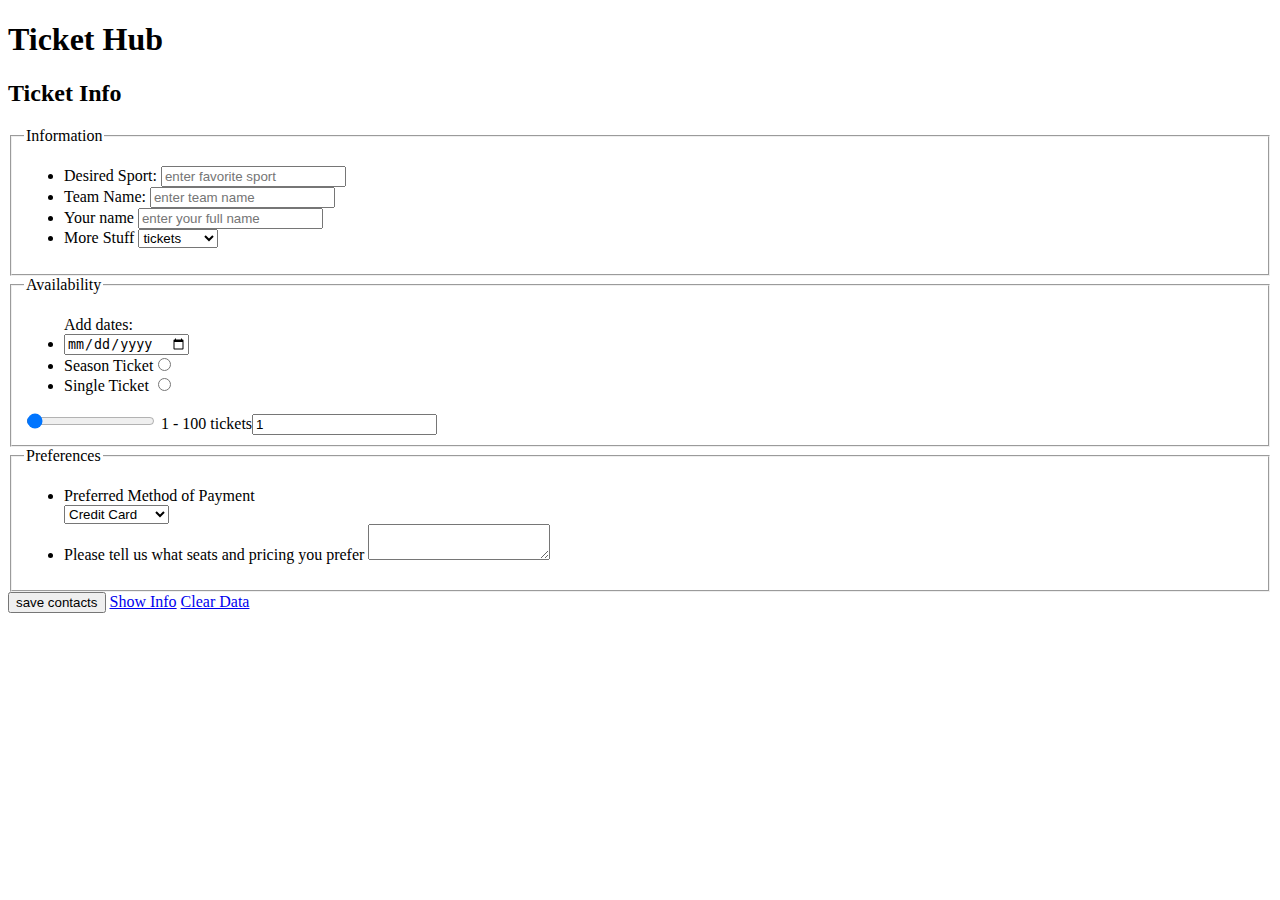
==== additem/additem.html @ cb16a2ed "update additem" ====
<!DOCTYPE html>
<!-- Project 3, Banchop Ben Kangdouangnhot, Term 1305, VFW -->
<html>
	<head>
    	<title>Ticket Hub</title>
 		<link rel="stylesheet" href="../ccs/styles.css" type="text/css" />
   	    <meta charset="UTF-8">
    	<meta name = "MobileOptimized" content= "320" />
    	<meta name = "robot" content="index, follow" />
   	    <meta name = "HandheldFriendly" content="True" />
   	    <meta name = "viewport" content="user-scalable=no, width=device-width"/>
	</head>
	<body>
  	<header>
 		<h1 id="h1">Ticket Hub</h1>
 	    <h2 id="h2" >Ticket Info</h2> 
   </header>
   <form action="#" method = "post" id="forms">
       <fieldset>
			<legend>Information</legend>
			<ul id="errors" ></ul>
			<ul>
				<li><label for="team"> Desired Sport:  </label><input type = "text" id = "sport" placeholder="enter favorite sport"/></li>
 				<li><label for="tname"> Team Name: </label><input type = "text" id = "tname" placeholder="enter team name"/></li>
 				<li><label for="name"> Your name </label><input type = "text" id = "name" placeholder="enter your full name"/></li>
 				<li id="mStuff"><label for="group">More Stuff </label></li>
  	  		</ul>
	   </fieldset>
	   <fieldset>
	   		<legend>Availability</legend>
	  		<ul>
				<text> Add dates: </text>
				<li><input id="aDate"  <input type="date" />		
 				<li><label for => Season Ticket</label><input type="radio" value ="Season" id="season" name="any"/></li>
 				<li><label for => Single Ticket </label><input type="radio" value="Single"  id="single" name="any"></li>
 			</ul>		
 			</label>
			<div>
				<input id="range" type="range" min="0" max="100" value="1"/>
			    <text> 1 - 100 tickets</text><input id="tickets" type="text" value="1"/>
			</div>		 
	   </fieldset>
	   <fieldset>
    		<legend>Preferences</legend>
			<ul>
 	 			<li><label for="payments">Preferred Method of Payment</label></li>
  				<select id="payments">
	   <optgroup label="Method">
	   		<option value ="Credit" id="credit">Credit Card</option>
	  		<option value ="Cash" id="cash">Cash</option>
	   		<option value="Check" id="check">Check</option>
	   </optgroup>
	 			</select>
	 		<li>
	  			<label for="concerns"> Please tell us what seats and pricing you prefer </label><textarea id="concerns"></textarea>
	  		</li>			
	 		</ul>
	  </fieldset>
	</form>
		<nav>
			<input type="submit" value="save contacts" id="saveValues" name="button"/>
	  		<a href="#" id="Info"> Show Info</a>
			<a href="../additem/additem.html" id="clearData">Clear Data</a>
	  		<a href="../additem/additem.html" id="back" style="display:none;"> Back </a>		    			
		</nav>
  	  <script type="text/javascript" src="../js/main.js"></script>
	</body>
</html>
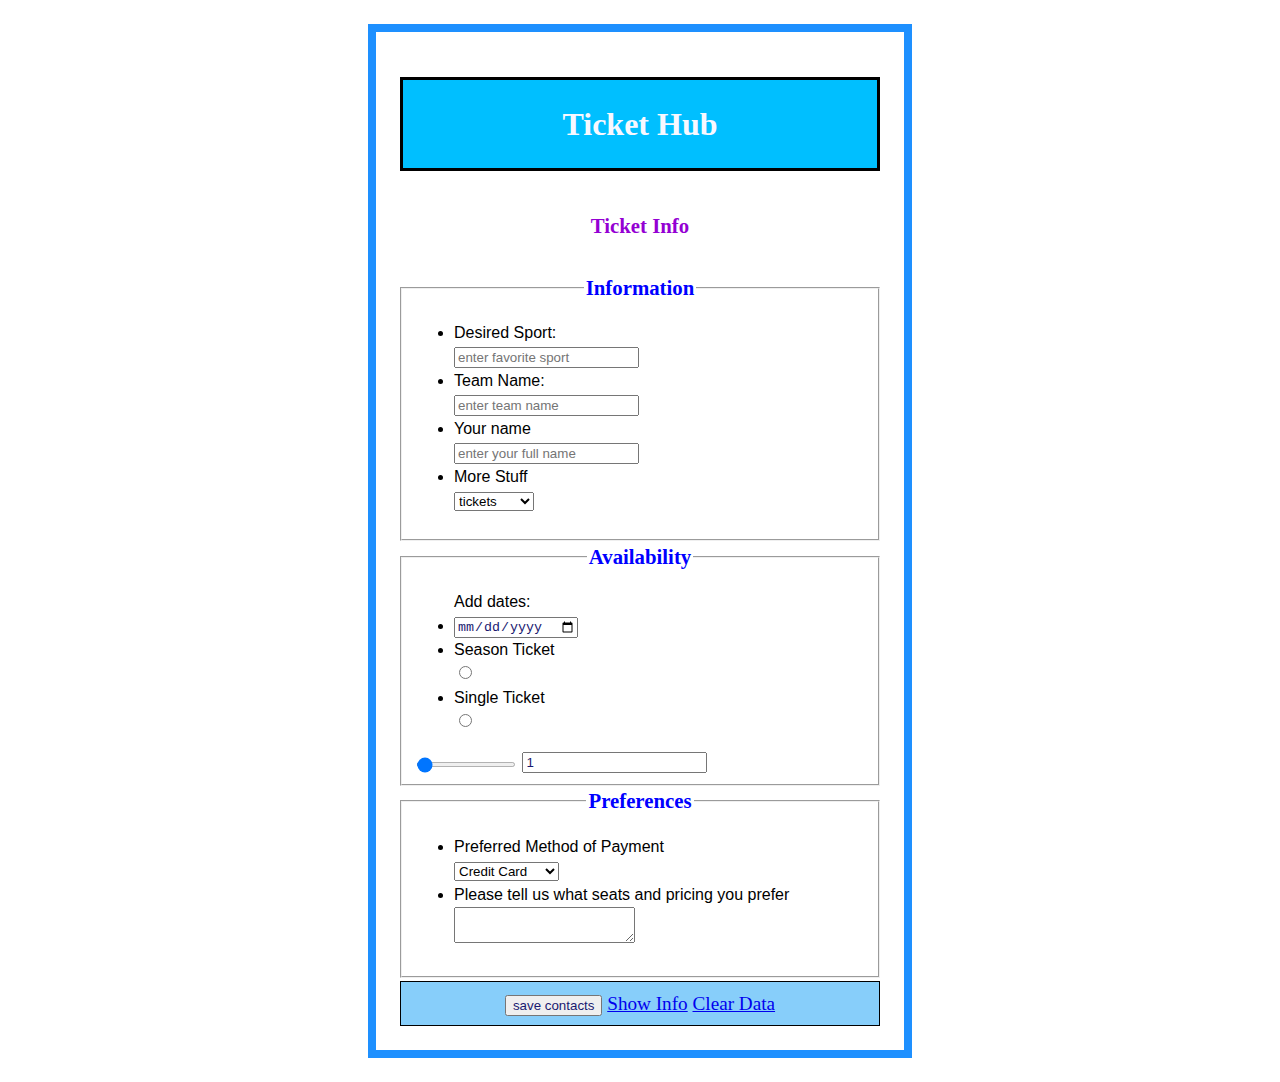
==== commit 42ebb9b6: "minor change" ====
--- a/additem/additem.html
+++ b/additem/additem.html
@@ -3,7 +3,7 @@
 <html>
 	<head>
     	<title>Ticket Hub</title>
- 		<link rel="stylesheet" href="../ccs/styles.css" type="text/css" />
+ 		<link rel="stylesheet" href="../css/styles.css" type="text/css" />
    	    <meta charset="UTF-8">
     	<meta name = "MobileOptimized" content= "320" />
     	<meta name = "robot" content="index, follow" />
@@ -37,7 +37,7 @@
  			</label>
 			<div>
 				<input id="range" type="range" min="0" max="100" value="1"/>
-			    <text> 1 - 100 tickets</text><input id="tickets" type="text" value="1"/>
+			        <input id="tickets" type="text" value="1"/>
 			</div>		 
 	   </fieldset>
 	   <fieldset>
@@ -58,10 +58,10 @@
 	  </fieldset>
 	</form>
 		<nav>
-			<input type="submit" value="save contacts" id="saveValues" name="button"/>
+			<input type="button" value="save contacts" id="saveValues" </>
 	  		<a href="#" id="Info"> Show Info</a>
 			<a href="../additem/additem.html" id="clearData">Clear Data</a>
-	  		<a href="../additem/additem.html" id="back" style="display:none;"> Back </a>		    			
+	  		<a href="../additem/additem.html" id="back" style="display:none;" > Back </a>		    			
 		</nav>
   	  <script type="text/javascript" src="../js/main.js"></script>
 	</body>
--- a/css/styles.css
+++ b/css/styles.css
@@ -0,0 +1,85 @@
+/* VFW
+   Term 1305
+   Banchop Ben Kangdouangnhot
+   Project 3
+ */
+   
+   
+html {
+     background-color: #fff;
+}
+body {
+    font-family: "Helvetica", "Arial", sans-serif;
+    margin: 1.5em auto;
+    padding: 1.5em;
+    background-color: #fff;
+    color: #000000;
+    max-width: 30em;
+    border: .55em solid #1E90FF;
+    line-height: 1.5em;
+    
+}
+p {
+    margin: 1.5em 0;
+   
+}
+h1 {
+	
+	text-align: center;
+    background-color: #00BFFF;
+    color: #F8F8FF;
+    font-size: 200%;
+    padding: 1em;
+    border: 3px solid black;
+    font-family:"Times New Roman", Times, serif;
+
+}
+
+h2 {
+	text-align: left;
+	font-size: 130%;
+	color: #9400D3;
+	text-align: center;
+    padding: 1em;
+    font-family:"Times New Roman", Times, serif;
+}
+
+label {
+	display : block;
+
+}
+
+
+nav {
+	font-size: 120%;
+	text-align: center;
+	color: #000000;
+	padding: .5em;
+    background-color: #87CEFA;
+    border: 1px solid black;
+    font-family:"Times New Roman", Times, serif;
+}
+
+input {
+	color: #191970;
+	
+}
+
+#range {
+    -webkit-appearance: slider-horizontal;
+    width: 100px;
+    height: 5px;
+}
+
+legend {
+	text-align: center;
+	font-size: 130%;
+	font-weight: bold;
+	color: #0000FF;
+	font-family:"Times New Roman", Times, serif;
+}
+
+fieldset {
+	margin: .2em 0;
+}
+
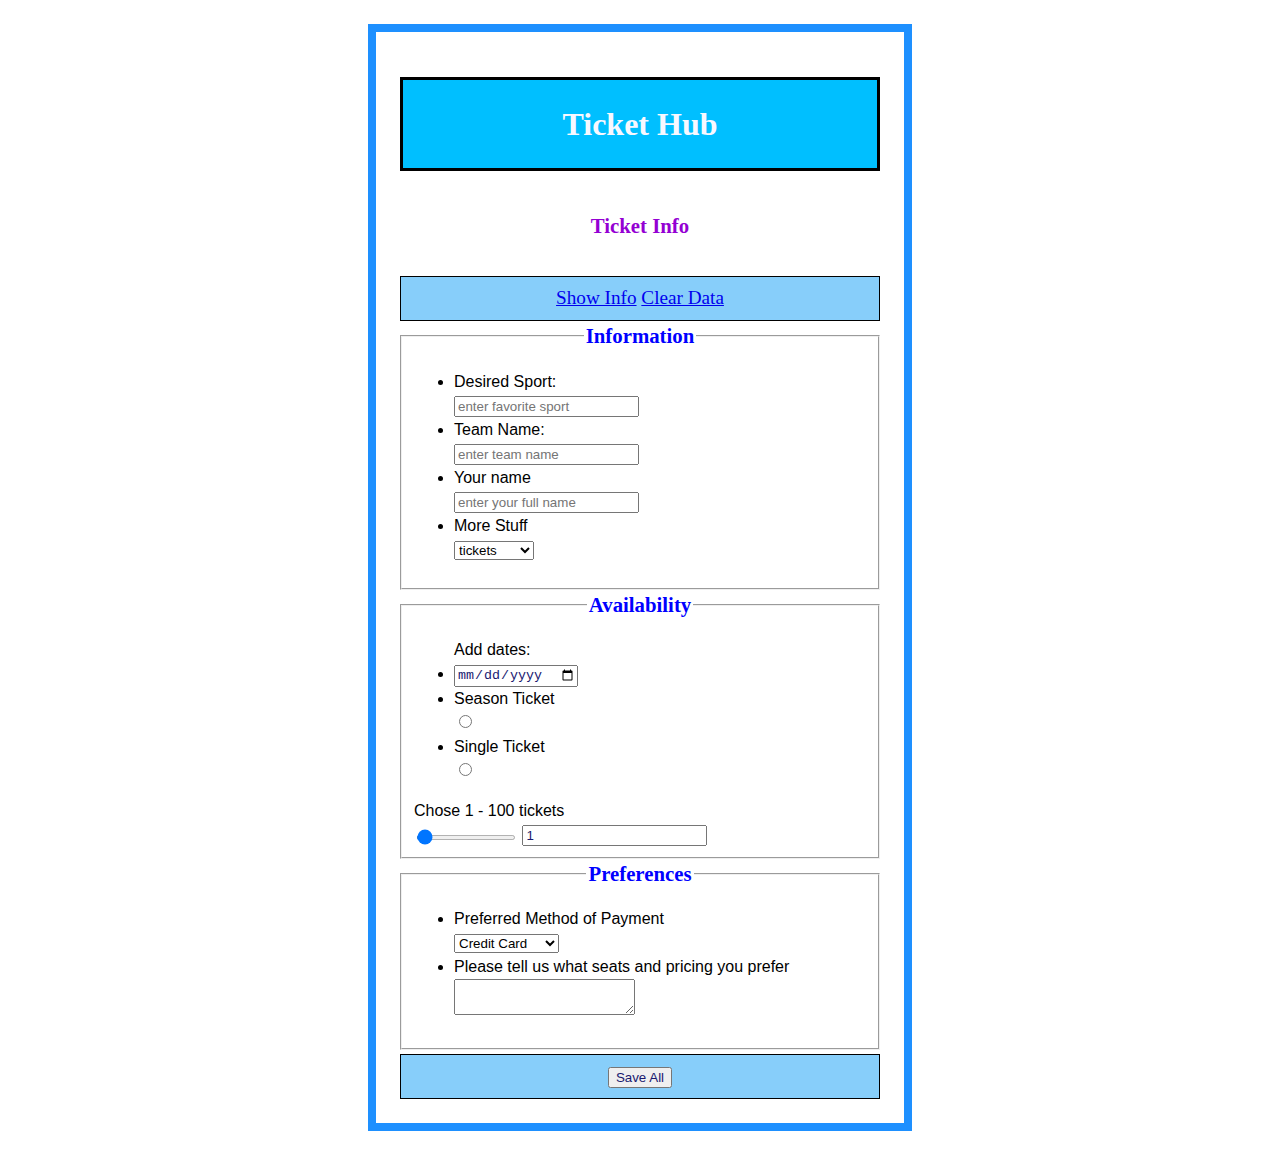
==== commit f334748e: "update additem" ====
--- a/additem/additem.html
+++ b/additem/additem.html
@@ -15,6 +15,10 @@
  		<h1 id="h1">Ticket Hub</h1>
  	    <h2 id="h2" >Ticket Info</h2> 
    </header>
+   		<nav>
+   			<a href="#" id="Info"> Show Info</a>
+			<a href="../additem/additem.html" id="clearData">Clear Data</a>
+		</nav>
    <form action="#" method = "post" id="forms">
        <fieldset>
 			<legend>Information</legend>
@@ -36,8 +40,9 @@
  			</ul>		
  			</label>
 			<div>
+				<label>Chose 1 - 100 tickets</label>
 				<input id="range" type="range" min="0" max="100" value="1"/>
-			        <input id="tickets" type="text" value="1"/>
+			    <input id="tickets" type="text" value="1"/>
 			</div>		 
 	   </fieldset>
 	   <fieldset>
@@ -57,12 +62,10 @@
 	 		</ul>
 	  </fieldset>
 	</form>
-		<nav>
-			<input type="button" value="save contacts" id="saveValues" </>
-	  		<a href="#" id="Info"> Show Info</a>
-			<a href="../additem/additem.html" id="clearData">Clear Data</a>
-	  		<a href="../additem/additem.html" id="back" style="display:none;" > Back </a>		    			
-		</nav>
+			<nav>
+			<input type="button" value="Save All" id="saveValues" </>
+	  		<a href="../additem/additem.html" id="back" style="display:none;"> Back </a>		    			
+			</nav>
   	  <script type="text/javascript" src="../js/main.js"></script>
 	</body>
 </html>